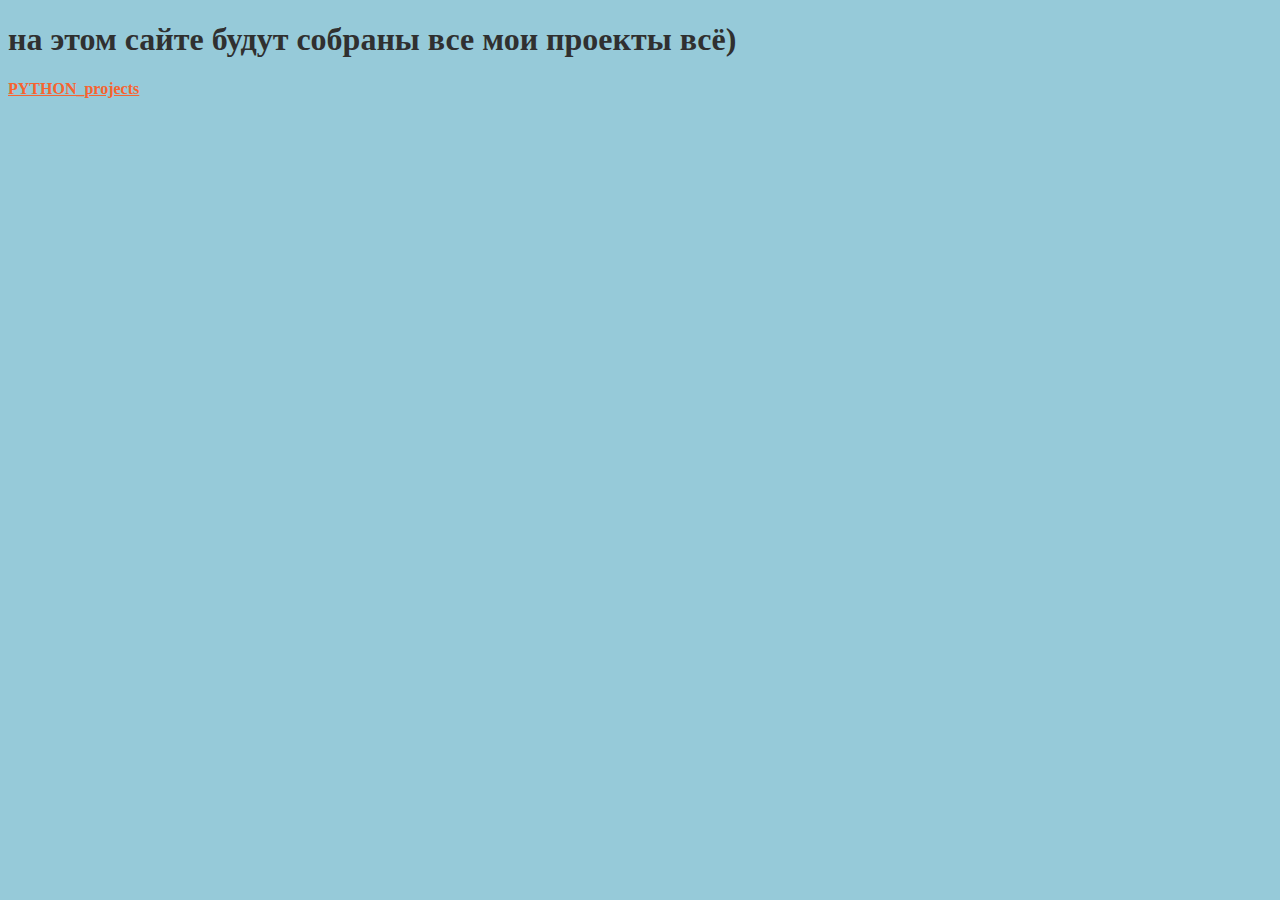
==== index.html @ 167e5b6b "Add files via upload" ====
﻿<!DOCTYPE html>

<html>
<head>
    <meta charset="utf-8" />
    <title>
        EFLOFLOP_projects
    </title>
    <link rel="shortcut icon" href="bleki.jpg" />
    <link rel="stylesheet" href="python_style.css">
</head>
<body>
    <h1>на этом сайте будут собраны все мои проекты всё)</h1>
    <a href="PYTHON_projects.html" страница 2>PYTHON_projects</a>
</body>
</html>
---- python_style.css ----
﻿a {
    color: #306930;
    font-weight: bold;
}
body {
    color: #303030;
    background-color: #96cad9;
}
[href="PYTHON_projects.html"] {
    color: #f76330;
}
[href="index.html"] {
    color: #f76330;
}
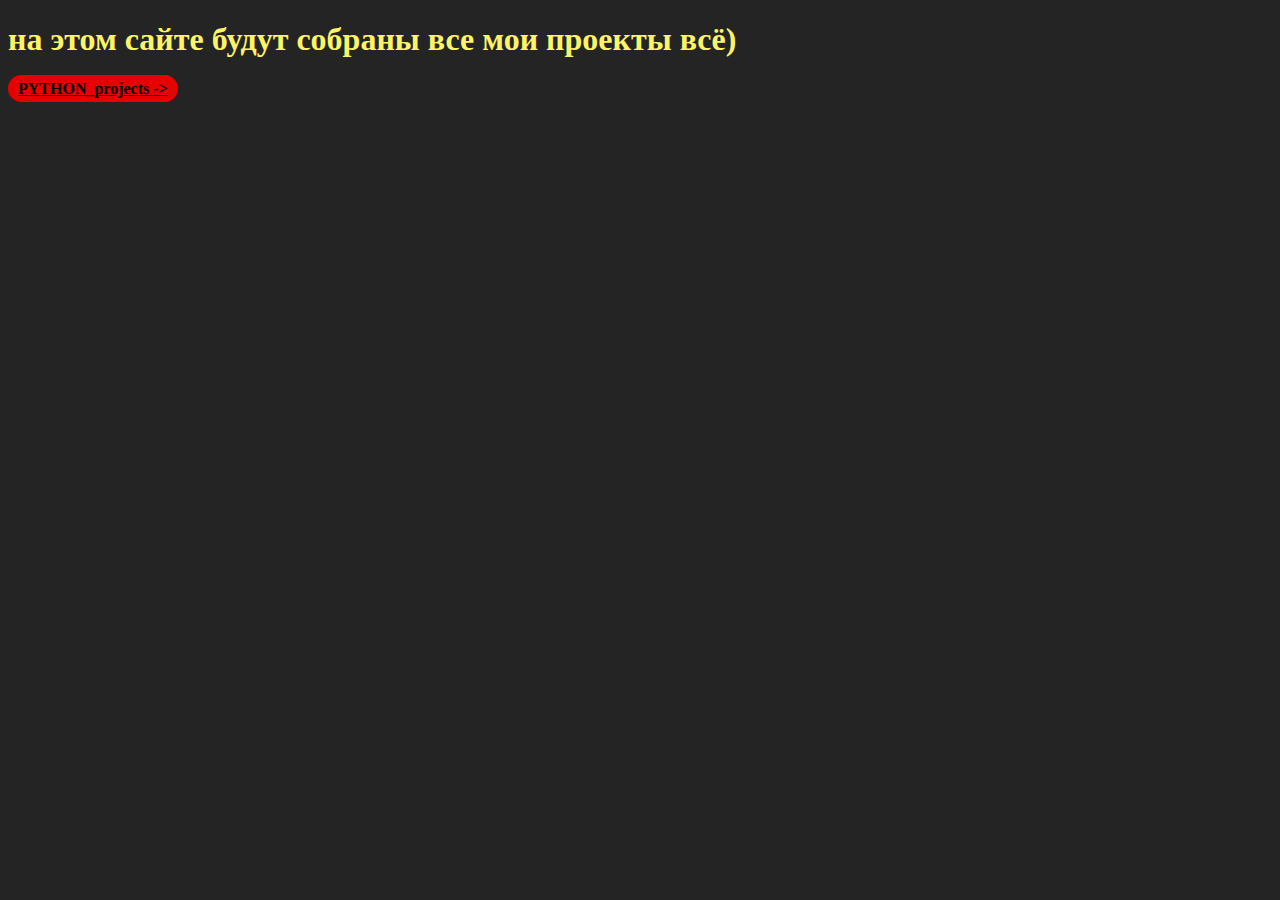
==== commit ce2846fc: "Update index.html" ====
--- a/index.html
+++ b/index.html
@@ -11,6 +11,6 @@
 </head>
 <body>
     <h1>на этом сайте будут собраны все мои проекты всё)</h1>
-    <a href="PYTHON_projects.html" страница 2>PYTHON_projects</a>
+    <a href="PYTHON_projects.html" страница 2>PYTHON_projects -> </a>
 </body>
-</html>+</html>
--- a/python_style.css
+++ b/python_style.css
@@ -1,14 +1,19 @@
-﻿a {
-    color: #306930;
+
+a {
+    color: #fff6f7;
     font-weight: bold;
+    background-color: #e80000;
+    padding: 5px 10px;
+    border-radius: 20px;
+    text-decoration: nope;
 }
 body {
-    color: #303030;
-    background-color: #96cad9;
+    color: #fcf466;
+    background-color: #242424;
 }
 [href="PYTHON_projects.html"] {
-    color: #f76330;
+    color: #000000;
 }
 [href="index.html"] {
-    color: #f76330;
-}+    color: #000000;
+}
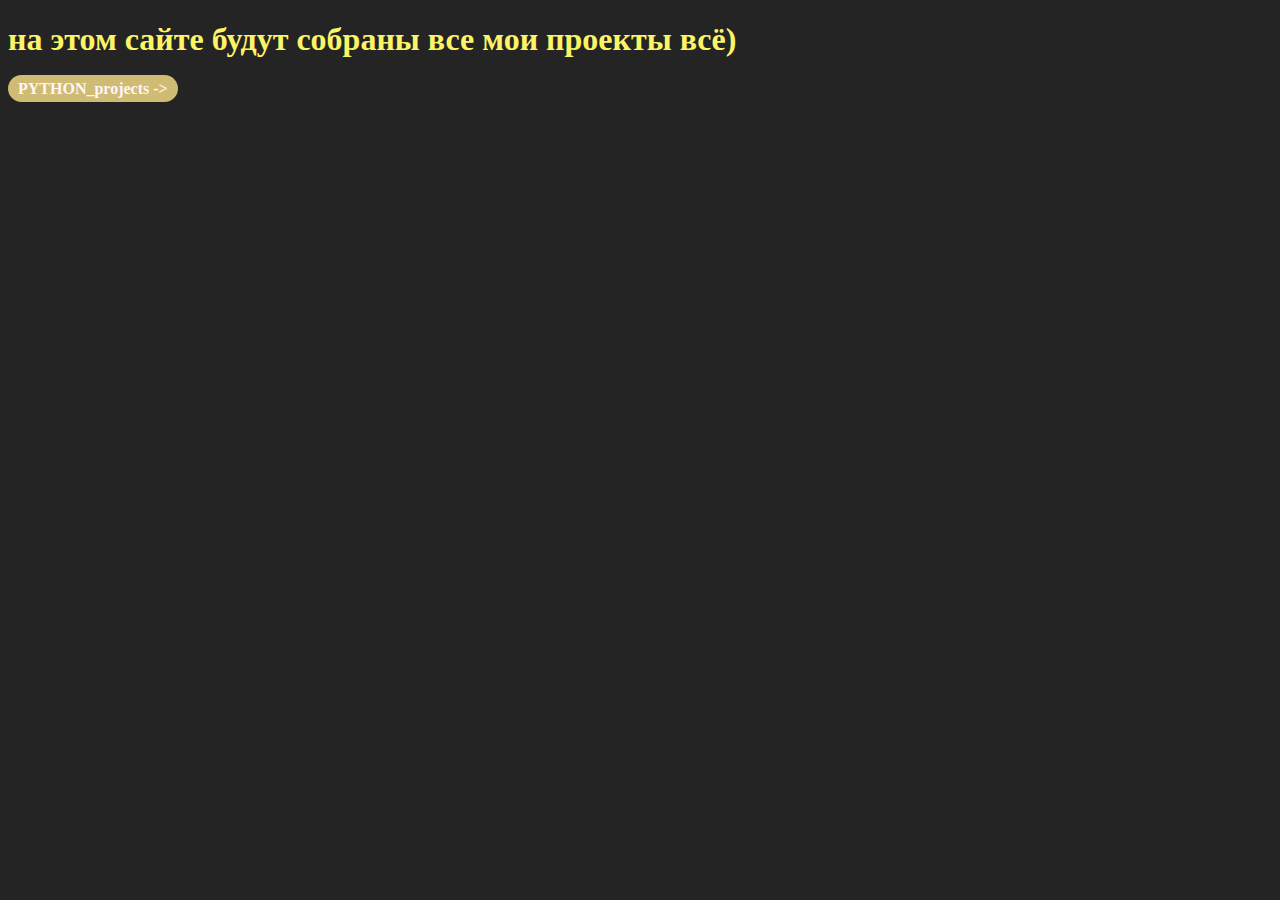
==== commit 8ad52d07: "Update index.html" ====
--- a/index.html
+++ b/index.html
@@ -7,7 +7,7 @@
         EFLOFLOP_projects
     </title>
     <link rel="shortcut icon" href="bleki.jpg" />
-    <link rel="stylesheet" href="python_style.css">
+    <link rel="stylesheet" href="world_stile.css">
 </head>
 <body>
     <h1>на этом сайте будут собраны все мои проекты всё)</h1>
--- a/world_stile.css
+++ b/world_stile.css
@@ -0,0 +1,20 @@
+a {
+    color: #fff6f7;
+    font-weight: bold;
+    background-color: #e80000;
+    padding: 5px 10px;
+    border-radius: 20px;
+    text-decoration: none;
+}
+body {
+    color: #fcf466;
+    background-color: #242424;
+}
+[href="PYTHON_projects.html"] {
+    color: #fff6f7;
+    background-color: #d0bb74;
+}
+[href="index.html"] {
+    color: #fff6f7;
+    background-color: #d0bb74;
+}
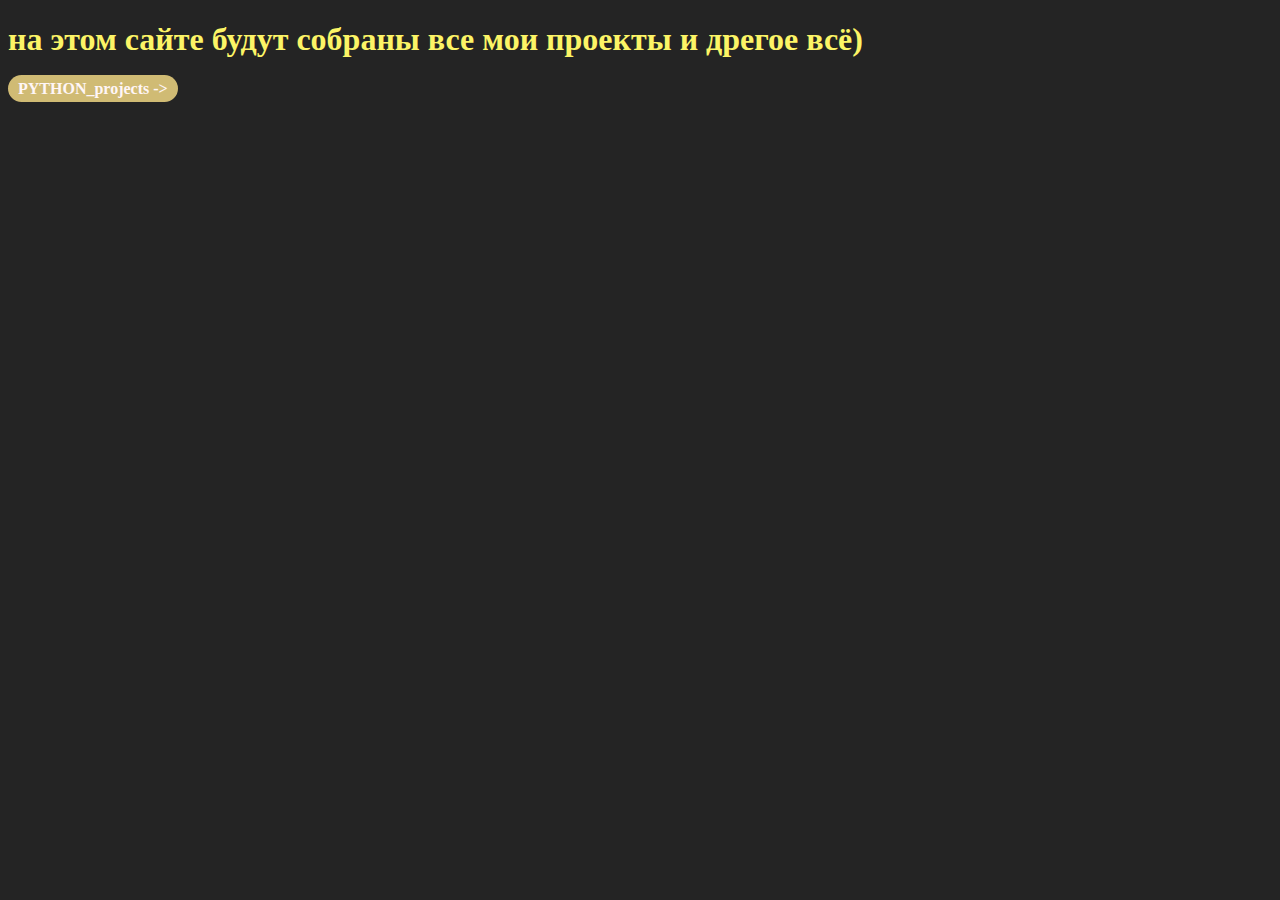
==== commit c3554e1a: "Update index.html" ====
--- a/index.html
+++ b/index.html
@@ -10,7 +10,7 @@
     <link rel="stylesheet" href="world_stile.css">
 </head>
 <body>
-    <h1>на этом сайте будут собраны все мои проекты всё)</h1>
+    <h1>на этом сайте будут собраны все мои проекты  и дрегое всё)</h1>
     <a href="PYTHON_projects.html" страница 2>PYTHON_projects -> </a>
 </body>
 </html>
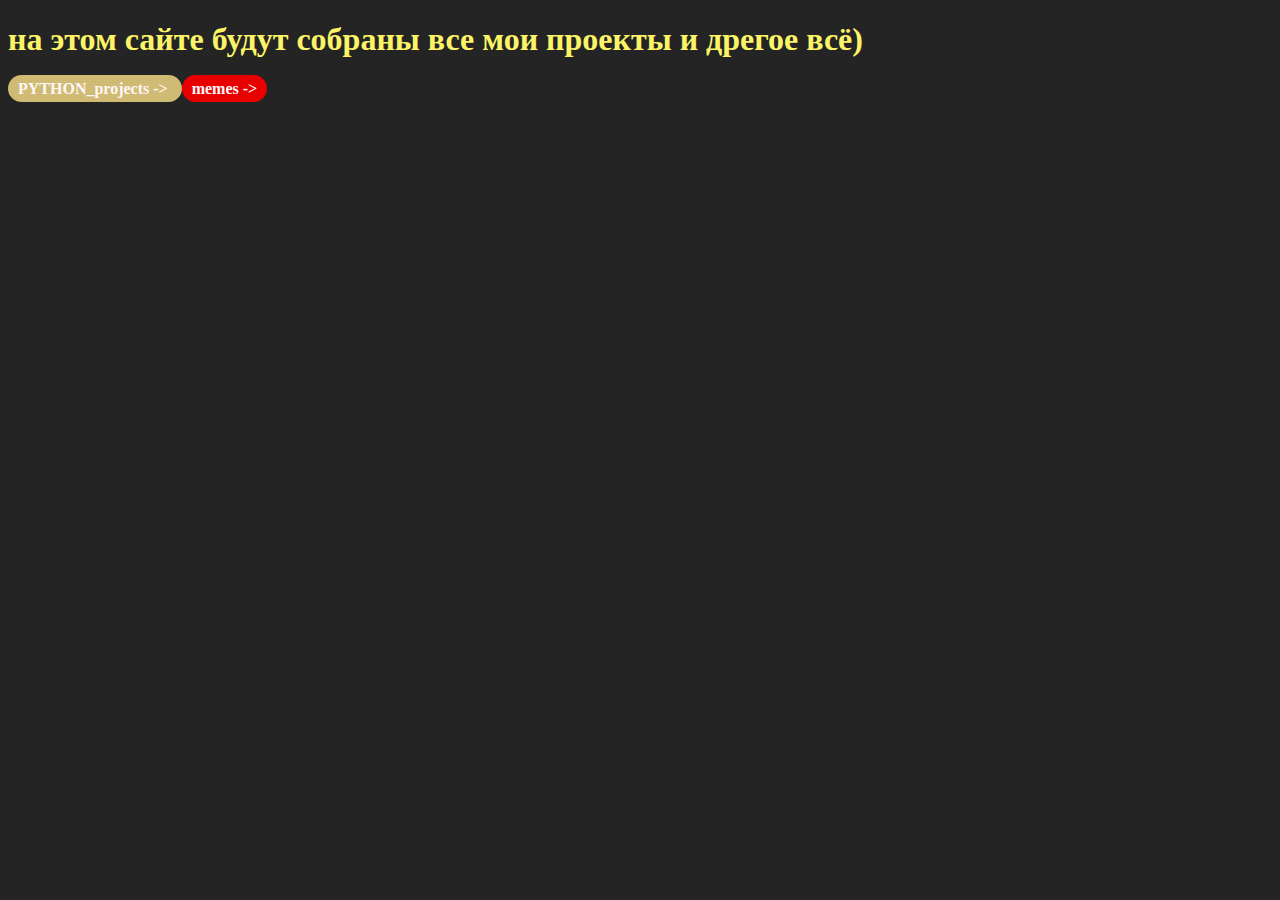
==== commit 2eb77433: "Update index.html" ====
--- a/index.html
+++ b/index.html
@@ -12,5 +12,6 @@
 <body>
     <h1>на этом сайте будут собраны все мои проекты  и дрегое всё)</h1>
     <a href="PYTHON_projects.html" страница 2>PYTHON_projects -> </a>
+    <a href="memes.html" страница 2> memes -> </a>
 </body>
 </html>
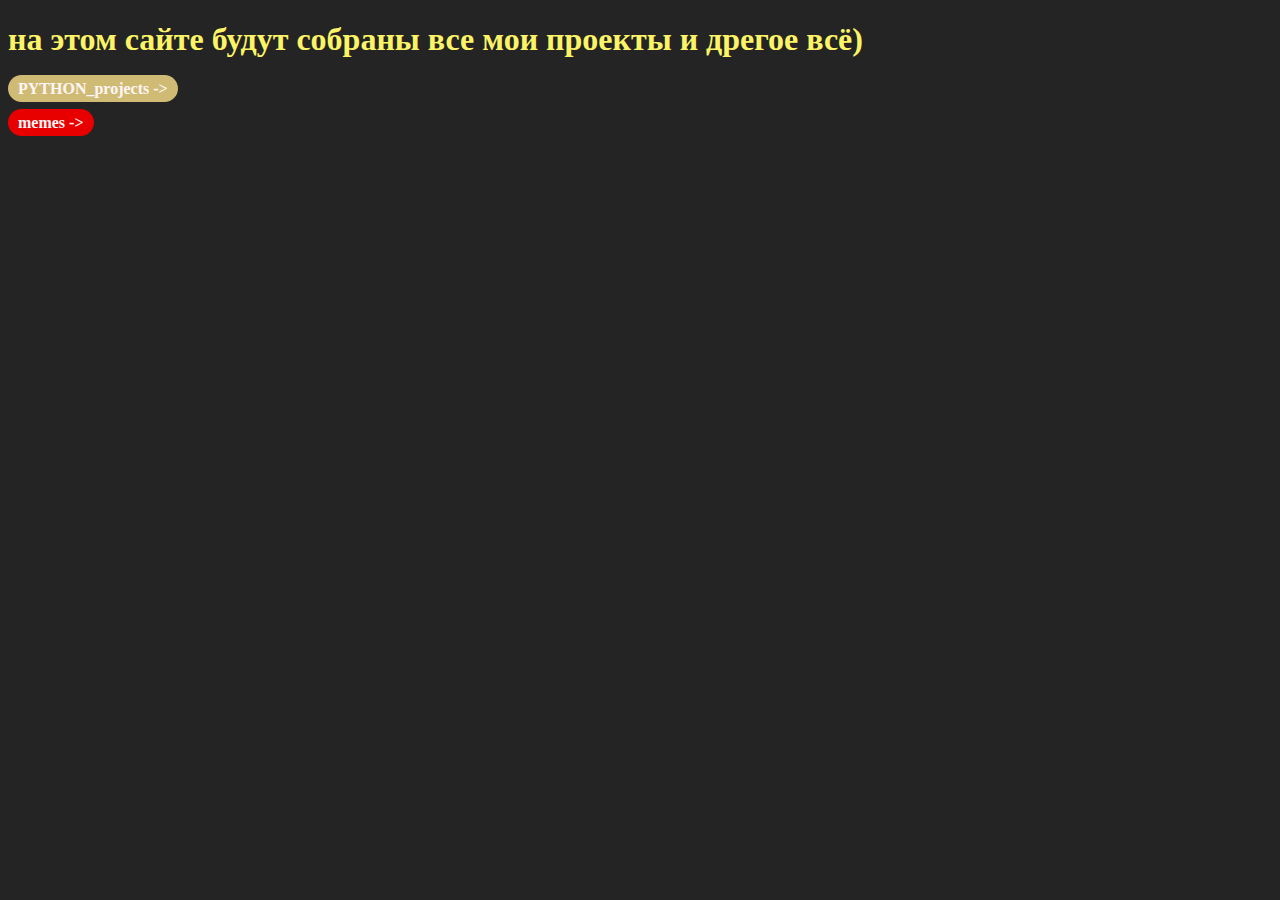
==== commit 7bbe4563: "Update index.html" ====
--- a/index.html
+++ b/index.html
@@ -11,7 +11,7 @@
 </head>
 <body>
     <h1>на этом сайте будут собраны все мои проекты  и дрегое всё)</h1>
-    <a href="PYTHON_projects.html" страница 2>PYTHON_projects -> </a>
+    <a href="PYTHON_projects.html" страница 2>PYTHON_projects -> </a><p></p>
     <a href="memes.html" страница 2> memes -> </a>
 </body>
 </html>
